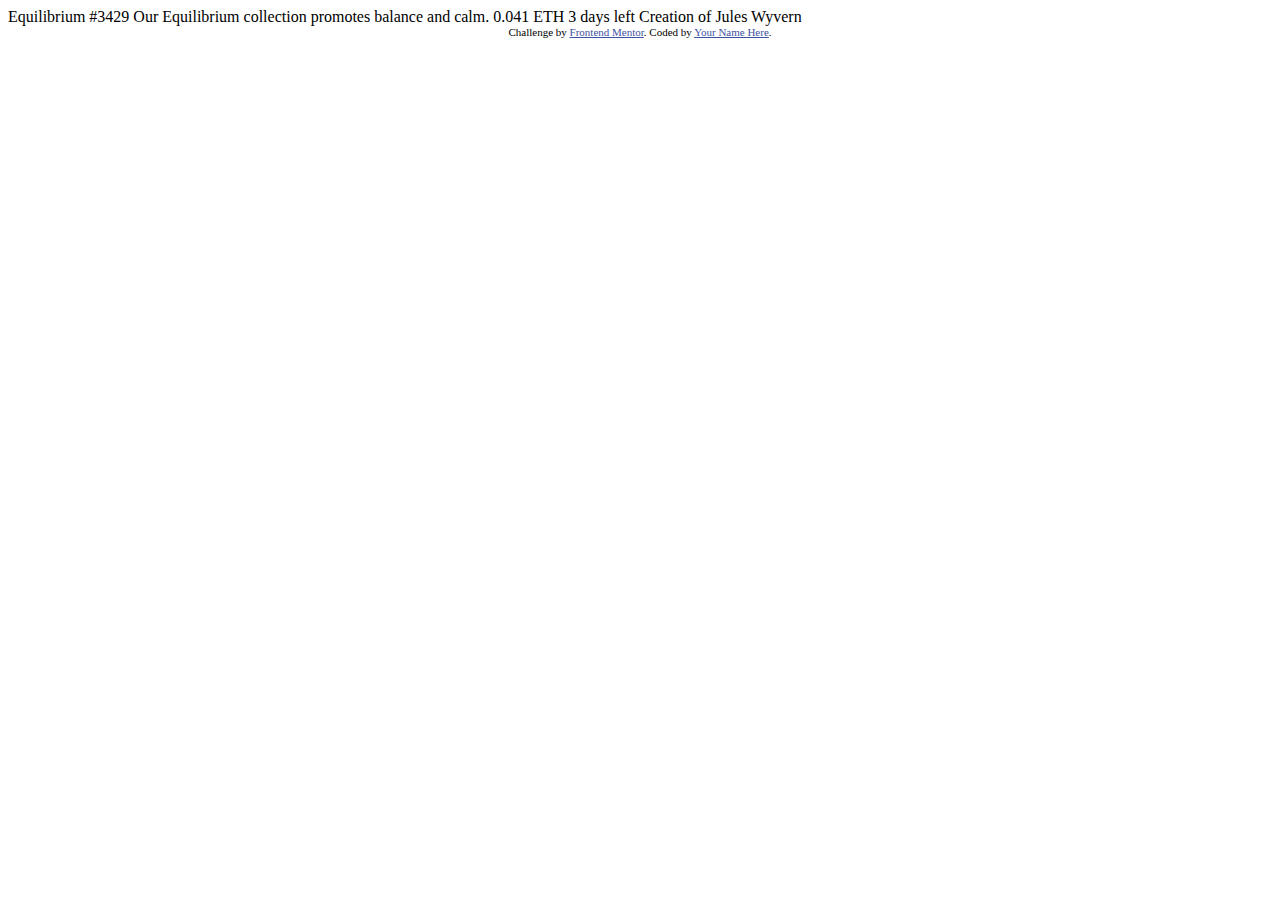
==== nft-preview-card-component-main/index.html @ c07f79b2 "Started project" ====
<!DOCTYPE html>
<html lang="en">
<head>
  <meta charset="UTF-8">
  <meta name="viewport" content="width=device-width, initial-scale=1.0"> <!-- displays site properly based on user's device -->

  <link rel="icon" type="image/png" sizes="32x32" href="./images/favicon-32x32.png">
  
  <title>Frontend Mentor | NFT preview card component</title>

  <!-- Feel free to remove these styles or customise in your own stylesheet 👍 -->
  <style>
    .attribution { font-size: 11px; text-align: center; }
    .attribution a { color: hsl(228, 45%, 44%); }
  </style>
</head>
<body>

  Equilibrium #3429

  Our Equilibrium collection promotes balance and calm.

  0.041 ETH
  3 days left
  
  Creation of Jules Wyvern

  <div class="attribution">
    Challenge by <a href="https://www.frontendmentor.io?ref=challenge" target="_blank">Frontend Mentor</a>. 
    Coded by <a href="#">Your Name Here</a>.
  </div>
</body>
</html>
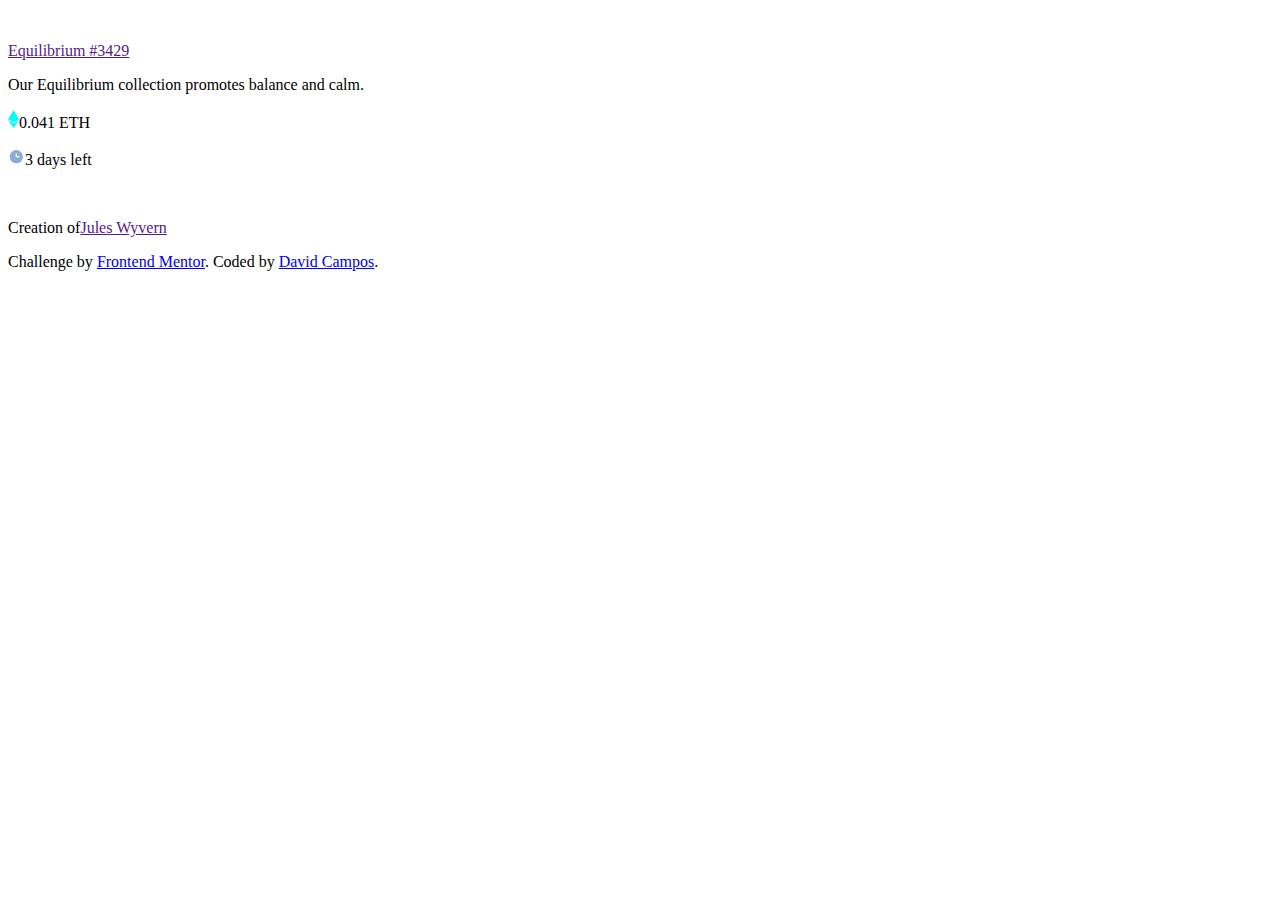
==== commit 8822bce0: "Just miss the active in the image" ====
--- a/nft-preview-card-component-main/index.html
+++ b/nft-preview-card-component-main/index.html
@@ -1,33 +1,56 @@
 <!DOCTYPE html>
 <html lang="en">
+
 <head>
   <meta charset="UTF-8">
-  <meta name="viewport" content="width=device-width, initial-scale=1.0"> <!-- displays site properly based on user's device -->
+  <meta name="viewport" content="width=device-width, initial-scale=1.0">
+  <!-- displays site properly based on user's device -->
 
   <link rel="icon" type="image/png" sizes="32x32" href="./images/favicon-32x32.png">
-  
+  <link rel="stylesheet" href="/style.css">
+
   <title>Frontend Mentor | NFT preview card component</title>
+</head>
 
-  <!-- Feel free to remove these styles or customise in your own stylesheet 👍 -->
-  <style>
-    .attribution { font-size: 11px; text-align: center; }
-    .attribution a { color: hsl(228, 45%, 44%); }
-  </style>
-</head>
 <body>
+  <main class="card">
+    <header>
+      <picture>
+        <img src="/images/image-equilibrium.jpg" alt="" class="img-token">
+        <img src="/images/icon-view.svg" alt="" class="img-view">
+      </picture>
+    </header>
+    <section class="description">
+      <p><a href="" class="title">Equilibrium #3429</a></p>
 
-  Equilibrium #3429
+      <p class="paragraph-description">Our Equilibrium collection promotes balance and calm.</p>
 
-  Our Equilibrium collection promotes balance and calm.
+      <div class="date-description">
+        <p class="footer-paragraph price"><svg width="11" height="18" xmlns="http://www.w3.org/2000/svg">
+            <path d="M11 10.216 5.5 18 0 10.216l5.5 3.263 5.5-3.262ZM5.5 0l5.496 9.169L5.5 12.43 0 9.17 5.5 0Z"
+              fill="#00FFF8" />
+          </svg>0.041 ETH</p>
+        <p class="footer-paragraph date"><svg width="17" height="17" xmlns="http://www.w3.org/2000/svg">
+            <path
+              d="M8.305 2.007a6.667 6.667 0 1 0 0 13.334 6.667 6.667 0 0 0 0-13.334Zm2.667 7.334H8.305a.667.667 0 0 1-.667-.667V6.007a.667.667 0 0 1 1.334 0v2h2a.667.667 0 0 1 0 1.334Z"
+              fill="#8BACD9" />
+          </svg>3 days left</p>
+      </div>
 
-  0.041 ETH
-  3 days left
-  
-  Creation of Jules Wyvern
+    </section>
+    <footer>
+      <img src="/images/image-avatar.png" alt="">
+      <div class="footer-description">
+        <p class="footer-paragraph">Creation of<a href="" class="footer-user">Jules Wyvern</a></p>
+      </div>
+    </footer>
+  </main>
+
 
   <div class="attribution">
-    Challenge by <a href="https://www.frontendmentor.io?ref=challenge" target="_blank">Frontend Mentor</a>. 
-    Coded by <a href="#">Your Name Here</a>.
+    Challenge by <a href="https://www.frontendmentor.io?ref=challenge" target="_blank">Frontend Mentor</a>.
+    Coded by <a href="#">David Campos</a>.
   </div>
 </body>
+
 </html>